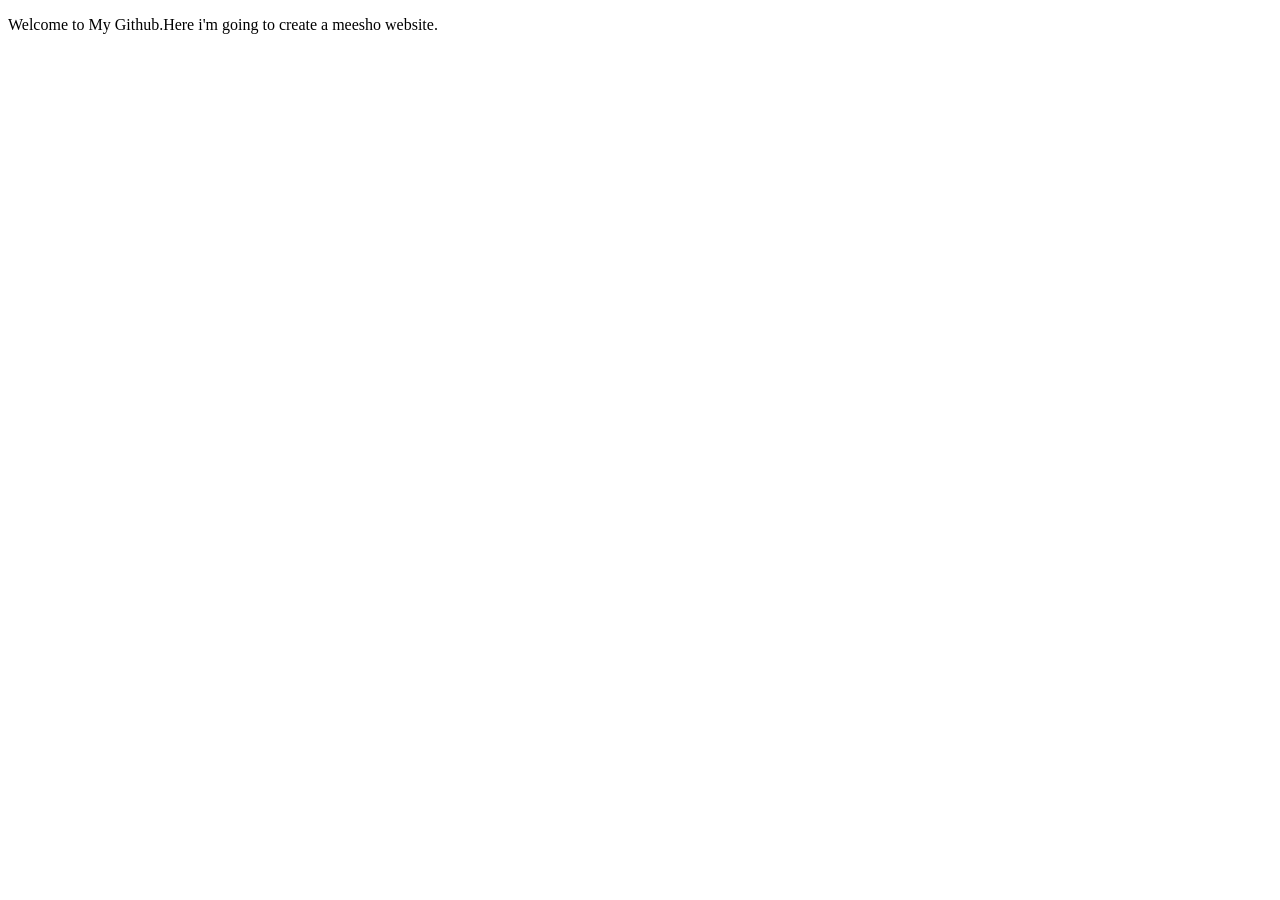
==== index.html @ 2a0a05c7 "update" ====
<!DOCTYPE html>
<html lang="en">
<head>
    <meta charset="UTF-8">
    <meta name="viewport" content="width=device-width, initial-scale=1.0">
    <title>Document</title>
</head>
<body>
    <p>Welcome to My Github.Here i'm going to create a meesho website.</p>
</body>
</html>
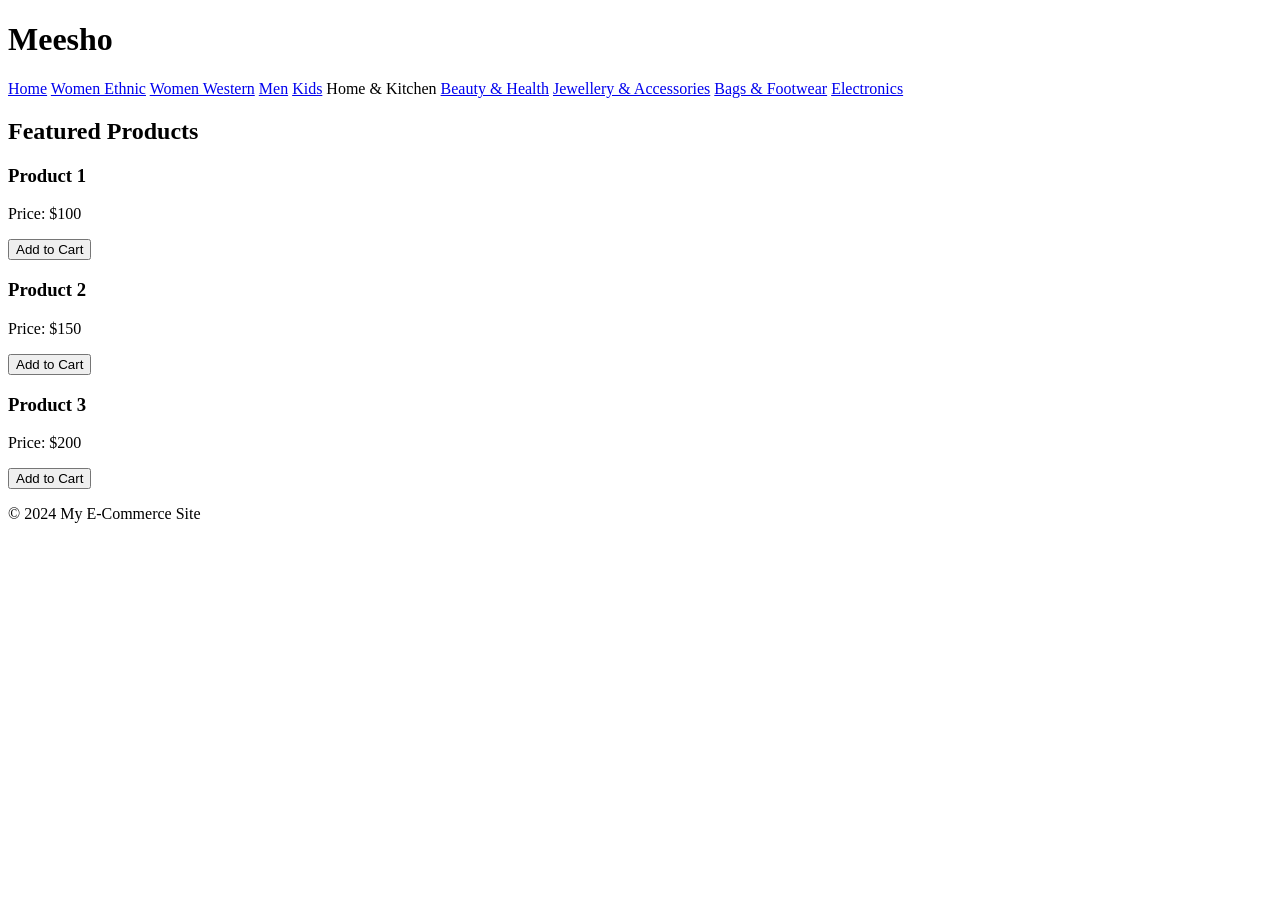
==== commit e8fdb50f: "updated" ====
--- a/index.html
+++ b/index.html
@@ -3,9 +3,49 @@
 <head>
     <meta charset="UTF-8">
     <meta name="viewport" content="width=device-width, initial-scale=1.0">
-    <title>Document</title>
+    <title>Meesho</title>
+    <link rel="stylesheet" href="styles.css">
 </head>
 <body>
-    <p>Welcome to My Github.Here i'm going to create a meesho website.</p>
+    <header>
+        <h1>Meesho</h1>
+        <nav>
+            <a href="#">Home</a>
+            <a href="#">Women Ethnic</a>
+            <a href="#">Women Western</a>
+            <a href ="#">Men</a>
+            <a href="#"> Kids</a>
+            <a ahref ="#">Home & Kitchen</a>
+            <a href ="#">Beauty & Health</a>
+            <a href ="#"> Jewellery & Accessories</a>
+            <a href ="#">Bags & Footwear</a>
+            <a href ="#">Electronics</a>
+            
+            
+        </nav>
+    </header>
+    <main>
+        <h2>Featured Products</h2>
+        <div id="product-list">
+            <div class="product">
+                <h3>Product 1</h3>
+                <p>Price: $100</p>
+                <button>Add to Cart</button>
+            </div>
+            <div class="product">
+                <h3>Product 2</h3>
+                <p>Price: $150</p>
+                <button>Add to Cart</button>
+            </div>
+            <div class="product">
+                <h3>Product 3</h3>
+                <p>Price: $200</p>
+                <button>Add to Cart</button>
+            </div>
+        </div>
+    </main>
+    <footer>
+        <p>&copy; 2024 My E-Commerce Site</p>
+    </footer>
 </body>
-</html>+</html>
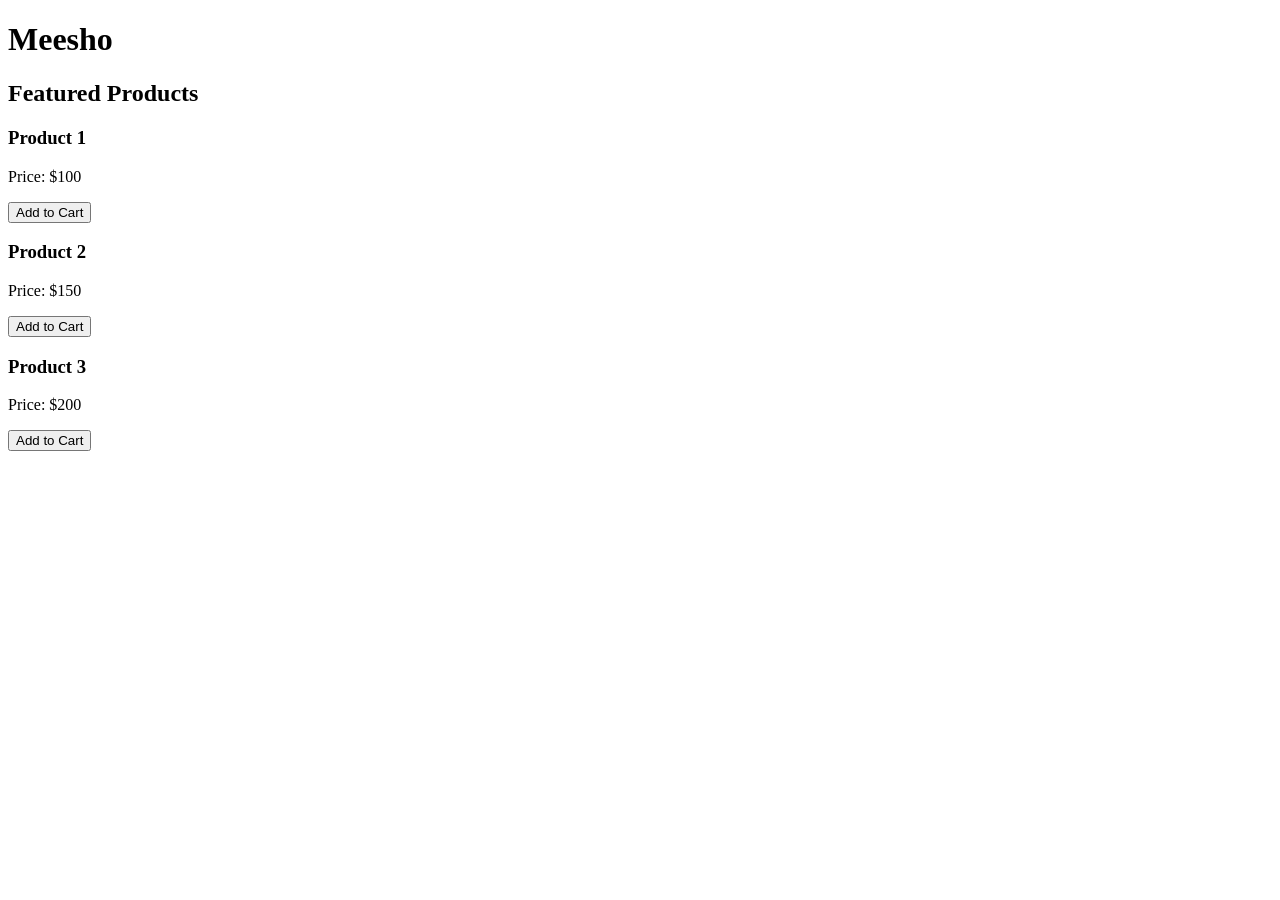
==== commit 8173c0a0: "update" ====
--- a/index.html
+++ b/index.html
@@ -10,16 +10,6 @@
     <header>
         <h1>Meesho</h1>
         <nav>
-            <a href="#">Home</a>
-            <a href="#">Women Ethnic</a>
-            <a href="#">Women Western</a>
-            <a href ="#">Men</a>
-            <a href="#"> Kids</a>
-            <a ahref ="#">Home & Kitchen</a>
-            <a href ="#">Beauty & Health</a>
-            <a href ="#"> Jewellery & Accessories</a>
-            <a href ="#">Bags & Footwear</a>
-            <a href ="#">Electronics</a>
             
             
         </nav>
@@ -44,8 +34,6 @@
             </div>
         </div>
     </main>
-    <footer>
-        <p>&copy; 2024 My E-Commerce Site</p>
-    </footer>
+    
 </body>
 </html>
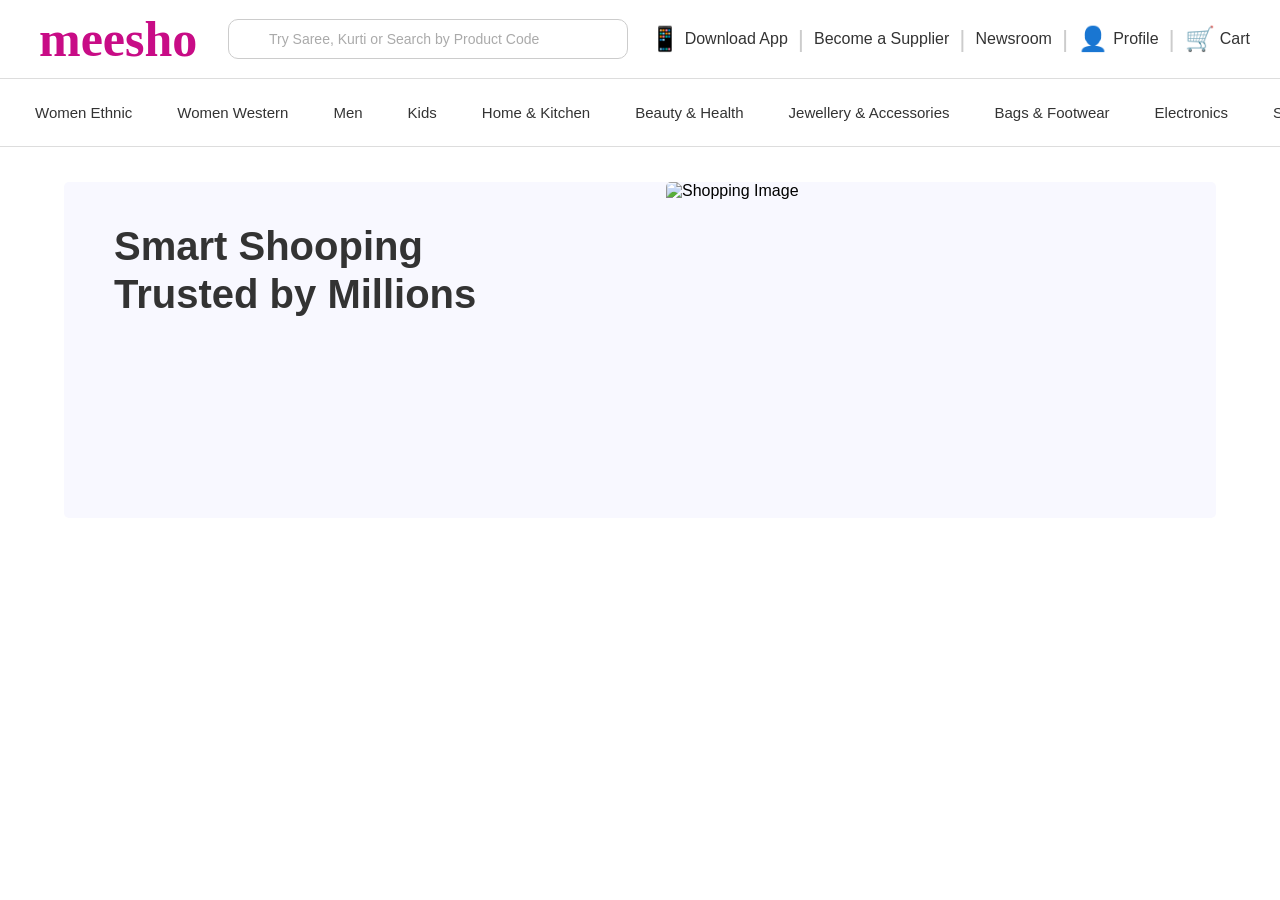
==== commit b97c3da1: "change" ====
--- a/index.html
+++ b/index.html
@@ -1,39 +1,207 @@
+
+
 <!DOCTYPE html>
 <html lang="en">
 <head>
-    <meta charset="UTF-8">
-    <meta name="viewport" content="width=device-width, initial-scale=1.0">
-    <title>Meesho</title>
-    <link rel="stylesheet" href="styles.css">
+  <meta charset="UTF-8">
+  <meta name="viewport" content="width=device-width, initial-scale=1.0">
+  <title>Meesho</title>
+  <style>
+    * {
+      margin: 0;
+      padding: 0;
+      box-sizing: border-box;
+    }
+    body {
+      font-family: -apple-system, "Helvetica Neue", sans-serif;
+      background-color: white; /* Outside area is white */
+    }
+    .navbar {
+      display: flex;
+      align-items: center;
+      justify-content: space-between;
+      padding: 10px 20px;
+      background-color: #ffffff;
+      border-bottom: 1px solid #ddd;
+    }
+    .logo {
+      font-size: 50px;
+      font-weight: bold;
+      color: #c80c86;
+      font-family: Mier Demi;
+      margin: 0 19px;
+    }
+    .search {
+      display: flex;
+      width: 400px;
+      padding: 10px 15px;
+      border: 1px solid #ccc;
+      border-radius: 10px;
+      background-image: url('https://icons.veryicon.com/png/o/miscellaneous/icon-pack-vol-1/magnifying-glass-16.png');
+      background-position: left 15px center;
+      background-repeat: no-repeat;
+      background-size: 20px 20px;
+      font-size: 16px;
+      color: #333;
+      padding-left: 40px;
+    }
+    .search::placeholder {
+      color: #aaa;
+      font-size: 14px;
+    }
+    .navbar-buttons {
+      display: flex;
+      align-items: center;
+      gap: 10px;
+      padding: 10px;
+    }
+    .navbar-buttons button {
+      background: none;
+      border: none;
+      color: #333;
+      font-size: 16px;
+      cursor: pointer;
+      padding: 0;
+      text-align: center;
+      display: flex;
+      align-items: center;
+    }
+    .navbar-buttons .divider {
+      color: #ccc;
+      font-size: 24px;
+      line-height: 1;
+    }
+    .navbar-buttons .icon {
+      font-size: 24px;
+      color: grey;
+      margin-right: 5px;
+    }
+    .download-btn:hover, .profile-btn:hover, .cart-btn:hover {
+      color: #c80c86;
+    }
+    .navbar-buttons button:focus {
+      outline: none;
+    }
+    .horizontal-menu-container {
+      position: relative;
+      background-color: #ffffff;
+      border-bottom: 1px solid #ddd;
+      padding: 10px 20px;
+    }
+    .carousel {
+      display: flex;
+      white-space: nowrap;
+      list-style: none;
+      padding: 0;
+      gap: 15px;
+      margin: 0;
+    }
+    .carousel li {
+      padding: 15px;
+      font-size: 15px;
+      color: #333;
+      cursor: pointer;
+      white-space: nowrap;
+      border-radius: 5px;
+      display: inline-block;
+      position: relative;
+      transition: color 0.3s ease;
+    }
+    .carousel li::after {
+      content: '';
+      position: absolute;
+      width: 0;
+      height: 2px;
+      background-color: #c80c86;
+      bottom: 0;
+      left: 0;
+      transition: width 0.3s ease;
+    }
+    .carousel li:hover {
+      color: #c80c86;
+    }
+    .carousel li:hover::after {
+      width: 100%;
+    }
+    .rectangle {
+      width: 12in;
+      height: 3.5in; 
+      background-color: #F8F8FF; 
+      margin: 35px auto; 
+      border-radius: 5px; 
+      display: flex;
+      justify-content: space-between; 
+      align-items: centre; 
+      padding-left: 50px; 
+      overflow:hidden;
+    }
+    .rectangle-text {
+      font-size: 40px;
+      color: #333; 
+      font-weight: bold;
+      line-height: 1.2; 
+      padding-top:40px;
+    }
+   .rectangle-image {
+      width :550px;
+      height:100%;
+      border-radius:5px;
+      object-fit:cover;
+   }
+
+   
+  </style>
 </head>
 <body>
-    <header>
-        <h1>Meesho</h1>
-        <nav>
-            
-            
-        </nav>
-    </header>
-    <main>
-        <h2>Featured Products</h2>
-        <div id="product-list">
-            <div class="product">
-                <h3>Product 1</h3>
-                <p>Price: $100</p>
-                <button>Add to Cart</button>
-            </div>
-            <div class="product">
-                <h3>Product 2</h3>
-                <p>Price: $150</p>
-                <button>Add to Cart</button>
-            </div>
-            <div class="product">
-                <h3>Product 3</h3>
-                <p>Price: $200</p>
-                <button>Add to Cart</button>
-            </div>
-        </div>
-    </main>
-    
+  <header>
+    <div class="navbar">
+      <div class="logo">meesho</div>
+      <input type="text" class="search" placeholder="Try Saree, Kurti or Search by Product Code">
+      <div class="navbar-buttons">
+        <button class="download-btn">
+          <span class="icon">📱</span>
+          <span>Download App</span>
+        </button>
+        <span class="divider">|</span>
+        <button class="supplier-btn">Become a Supplier</button>
+        <span class="divider">|</span>
+        <button class="newsroom-btn">Newsroom</button>
+        <span class="divider">|</span>
+        <button class="profile-btn">
+          <span class="icon">👤</span>
+          <span>Profile</span>
+        </button>
+        <span class="divider">|</span>
+        <button class="cart-btn">
+          <span class="icon">🛒</span>
+          <span>Cart</span>
+        </button>
+      </div>
+    </div>
+    <div class="horizontal-menu-container">
+      <ul class="carousel">
+        <li>Women Ethnic</li>
+        <li>Women Western</li>
+        <li>Men</li>
+        <li>Kids</li>
+        <li>Home & Kitchen</li>
+        <li>Beauty & Health</li>
+        <li>Jewellery & Accessories</li>
+        <li>Bags & Footwear</li>
+        <li>Electronics</li>
+        <li>Sports & Fitness</li>
+        <li>Car & Motorbike</li>
+        <li>Office Supplies & Stationery</li>
+      </ul>
+    </div>
+  </header>
+  <div class="rectangle">
+    <div class="rectangle-text">
+      Smart Shooping<br>
+      Trusted by Millions <br>
+    </div>
+  <img src ="C:\Users\Dell\Downloads\meimg.jpg" alt= "Shopping Image" class="rectangle-image">
+  
+  </div>
 </body>
 </html>
